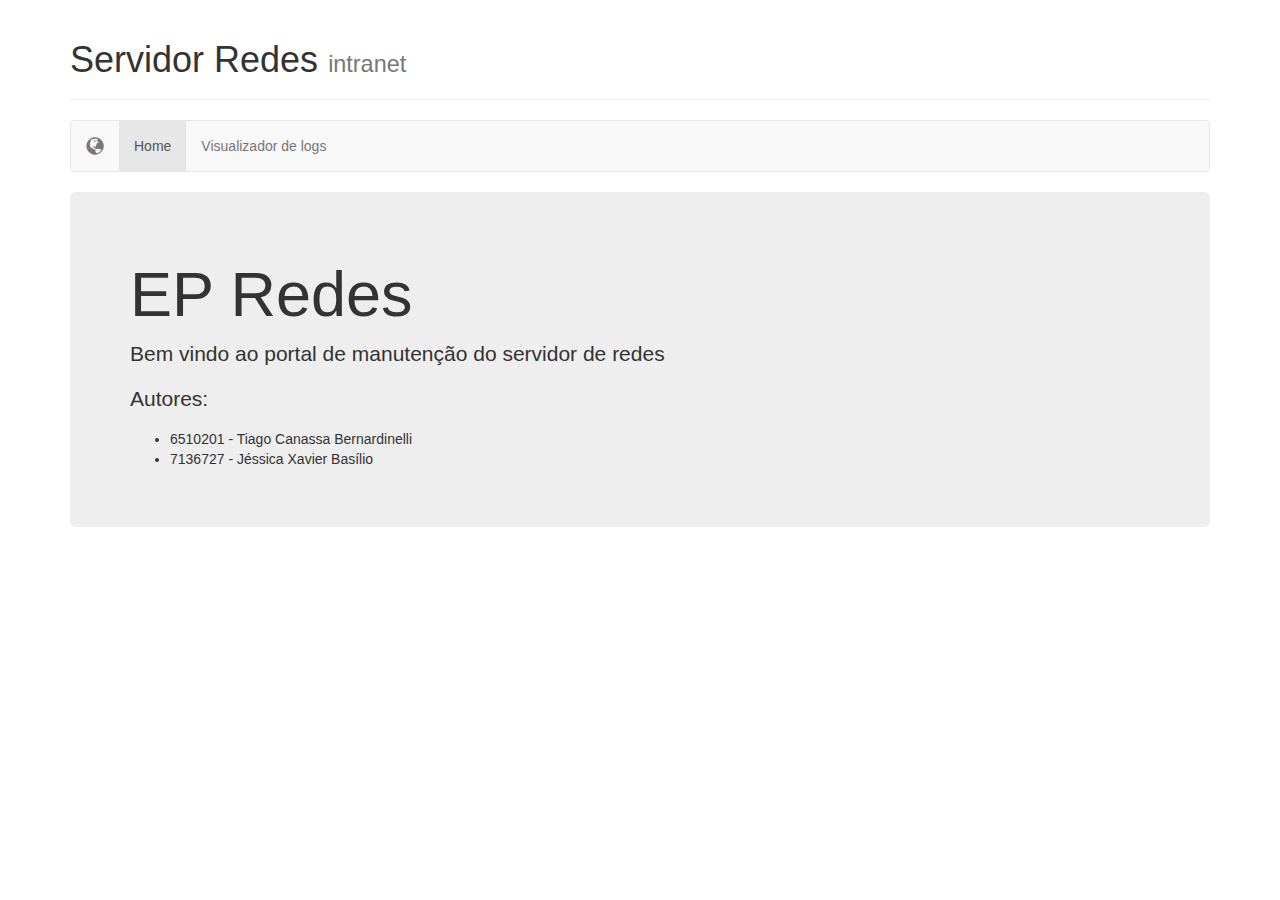
==== content/gerenciador/index.html @ d0ae484b "visualizador-logs" ====
<!DOCTYPE html>
<html>
<head>
<meta charset="UTF-8">
<title>Intranet</title>
<link href="/bootstrap-3.3.7-dist/css/bootstrap.css" rel="stylesheet">
</head>
<body>
	<div class="container">
		<div class="page-header">
			<h1>
				Servidor Redes <small>intranet</small>
			</h1>
		</div>
		<nav class="navbar navbar-default ">
			<div class="container-fluid">
				<a class="navbar-brand" href="#"><span class="glyphicon glyphicon-globe" aria-hidden="true"></span></a>
				<ul class="nav navbar-nav">
					<li class="active"> <a href="#"> Home </a></li>
					<li><a href="/gerenciador/visualizador-log">Visualizador de
							logs</a></li>
					<li><a href="/gerenciador/config"></a></li>
				</ul>
			</div>
		</nav>

		<div class="jumbotron">
			<h1>EP Redes</h1>
			<p>Bem vindo ao portal de manutenção do servidor de redes</p>
			<p>Autores:</p>
			<ul>
				<li>6510201 - Tiago Canassa Bernardinelli</li>
				<li>7136727 - Jéssica Xavier Basílio</li>
			</ul>
		</div>
	</div>
</body>
</html>
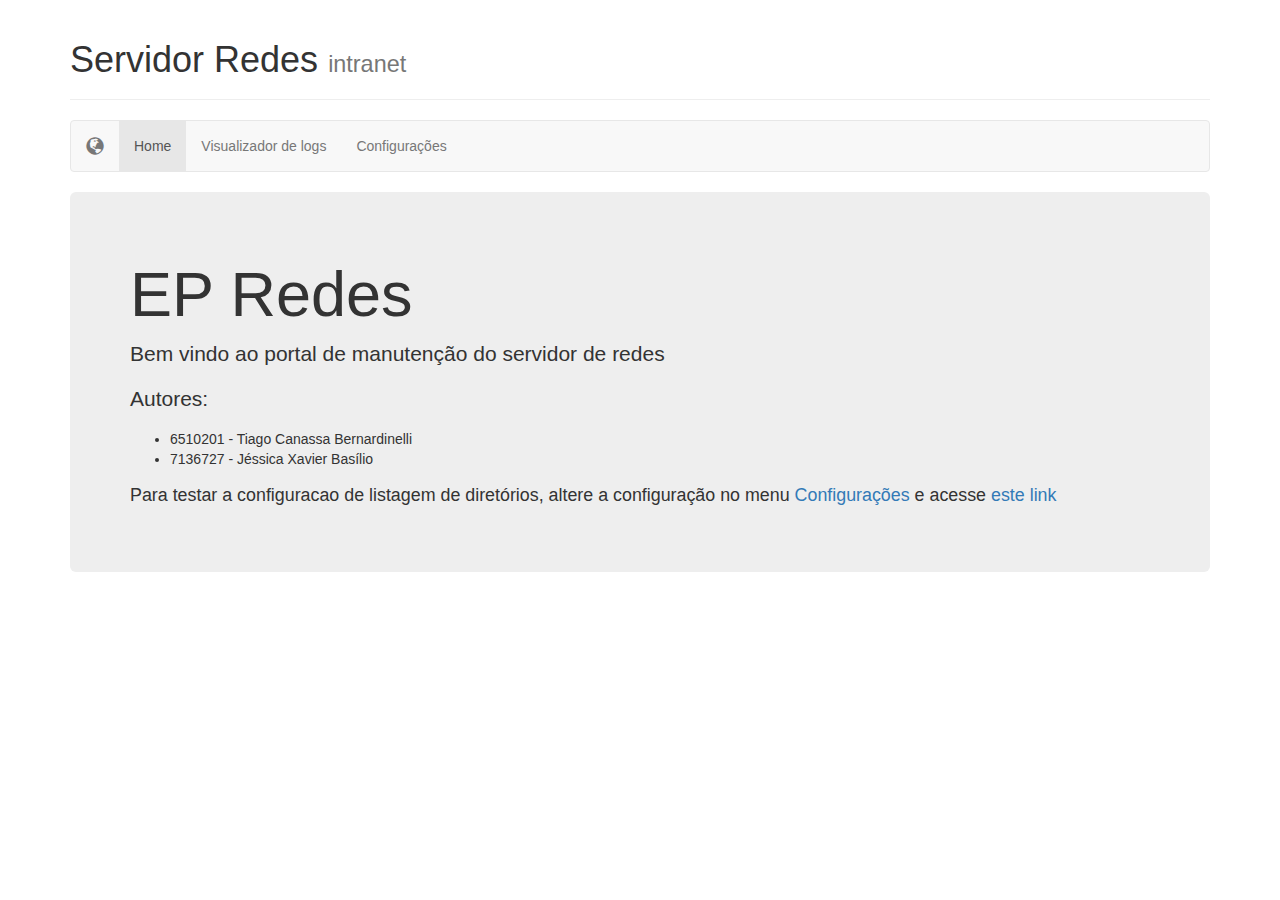
==== commit ef8af4f2: "commit" ====
--- a/content/gerenciador/index.html
+++ b/content/gerenciador/index.html
@@ -19,7 +19,7 @@
 					<li class="active"> <a href="#"> Home </a></li>
 					<li><a href="/gerenciador/visualizador-log">Visualizador de
 							logs</a></li>
-					<li><a href="/gerenciador/config"></a></li>
+					<li><a href="/gerenciador/config">Configurações</a></li>
 				</ul>
 			</div>
 		</nav>
@@ -32,6 +32,7 @@
 				<li>6510201 - Tiago Canassa Bernardinelli</li>
 				<li>7136727 - Jéssica Xavier Basílio</li>
 			</ul>
+			<p><small>Para testar a configuracao de listagem de diretórios, altere a configuração no menu <a href="/gerenciador/config">Configurações</a> e acesse <a href="/gerenciador/pastadeteste">este link</a></small></p>
 		</div>
 	</div>
 </body>
